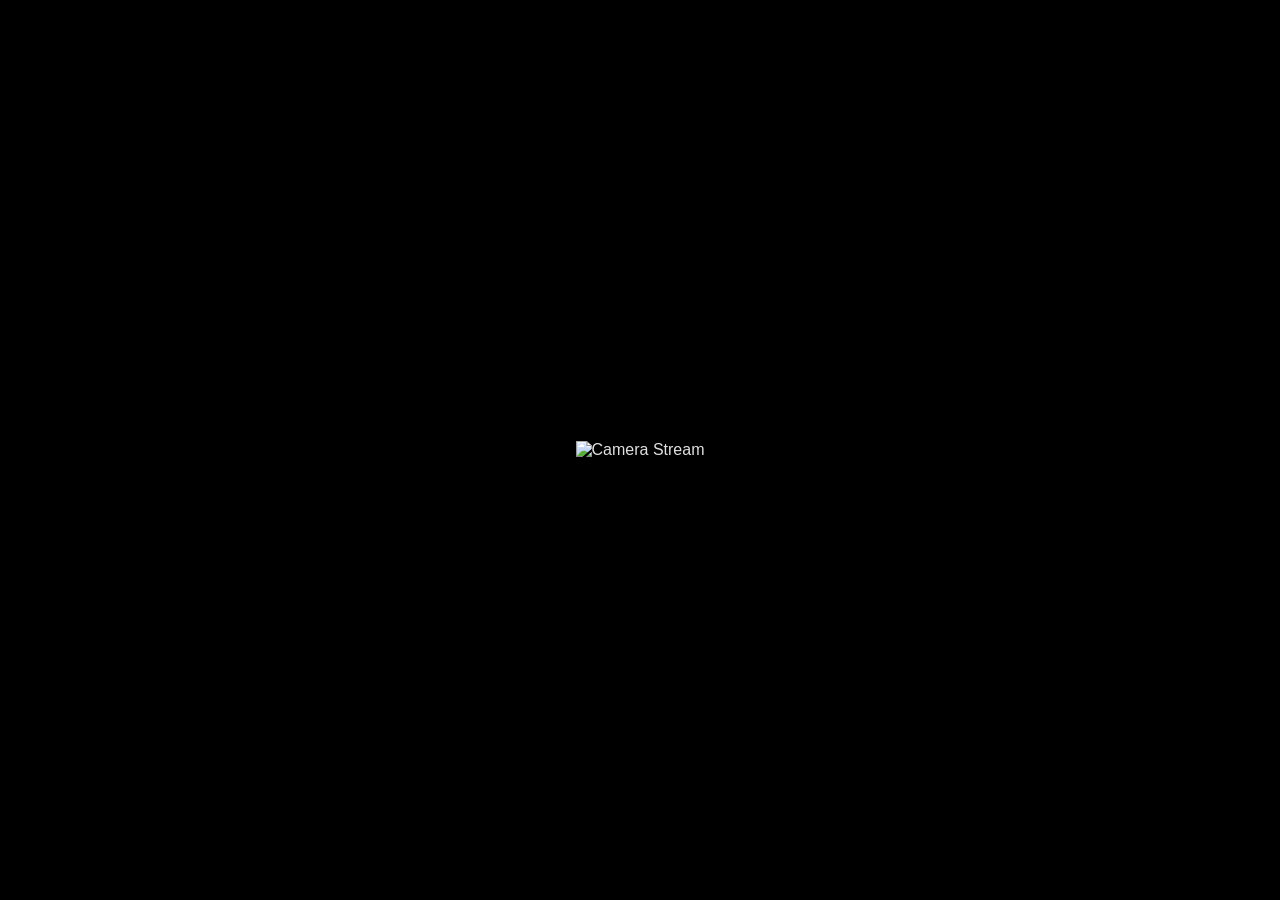
==== web/static/index.html @ 0d14ab51 "feat(web): implement lightweight Flask server, MJPEG streaming, and Chromium launcher" ====
<!DOCTYPE html>
<html lang="pt-BR">
<head>
  <meta charset="UTF-8">
  <meta name="viewport" content="width=device-width, initial-scale=1.0, maximum-scale=1.0, user-scalable=no">
  <meta name="apple-mobile-web-app-capable" content="yes">
  <meta name="mobile-web-app-capable" content="yes">
  <title>Camera PTZ</title>
  <style>
    * {
      box-sizing: border-box;
      margin: 0;
      padding: 0;
    }
    body {
      background-color: #121212;
      color: #e0e0e0;
      font-family: -apple-system, BlinkMacSystemFont, "Segoe UI", Roboto, Helvetica, Arial, sans-serif;
      overflow: hidden;
      width: 100vw;
      height: 100vh;
      display: flex;
      flex-direction: column;
    }
    #stream-container {
      position: relative;
      flex: 1;
      width: 100%;
      height: 100%;
      display: flex;
      align-items: center;
      justify-content: center;
      background-color: #000;
    }
    #camera-feed {
      max-width: 100%;
      max-height: 100%;
      object-fit: contain;
      user-select: none;
    }
  </style>
</head>
<body>
  <div id="stream-container">
    <img id="camera-feed" src="/api/stream" alt="Camera Stream" />
  </div>
</body>
</html>
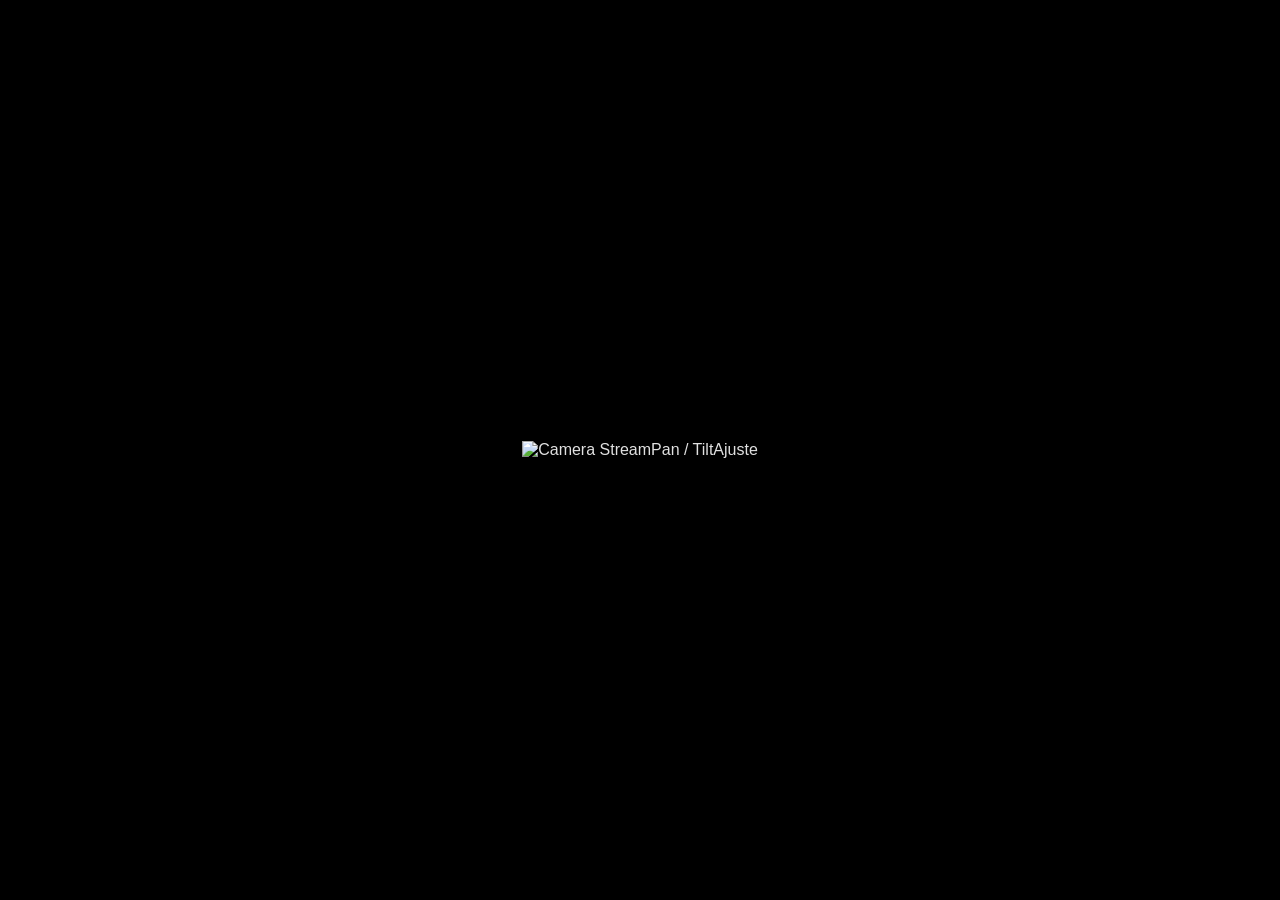
==== commit d12c9697: "feat(ptz): add REST PTZ endpoints, rate limiting, and dual virtual joysticks" ====
--- a/web/static/index.html
+++ b/web/static/index.html
@@ -6,6 +6,7 @@
   <meta name="apple-mobile-web-app-capable" content="yes">
   <meta name="mobile-web-app-capable" content="yes">
   <title>Camera PTZ</title>
+  <link rel="stylesheet" href="/static/css/controls.css">
   <style>
     * {
       box-sizing: border-box;
@@ -31,18 +32,33 @@
       align-items: center;
       justify-content: center;
       background-color: #000;
+      overflow: hidden;
     }
     #camera-feed {
       max-width: 100%;
       max-height: 100%;
       object-fit: contain;
       user-select: none;
+      -webkit-user-select: none;
     }
   </style>
 </head>
 <body>
   <div id="stream-container">
     <img id="camera-feed" src="/api/stream" alt="Camera Stream" />
+
+    <!-- Left Joystick: Pan & Tilt -->
+    <div id="joystick-left-zone" class="joystick-zone">
+      <span class="joystick-label">Pan / Tilt</span>
+    </div>
+
+    <!-- Right Joystick: Zoom / Fine Tilt -->
+    <div id="joystick-right-zone" class="joystick-zone">
+      <span class="joystick-label">Ajuste</span>
+    </div>
   </div>
+
+  <script src="https://unpkg.com/nipplejs@0.10.2/dist/nipplejs.min.js"></script>
+  <script src="/static/js/controls.js"></script>
 </body>
 </html>
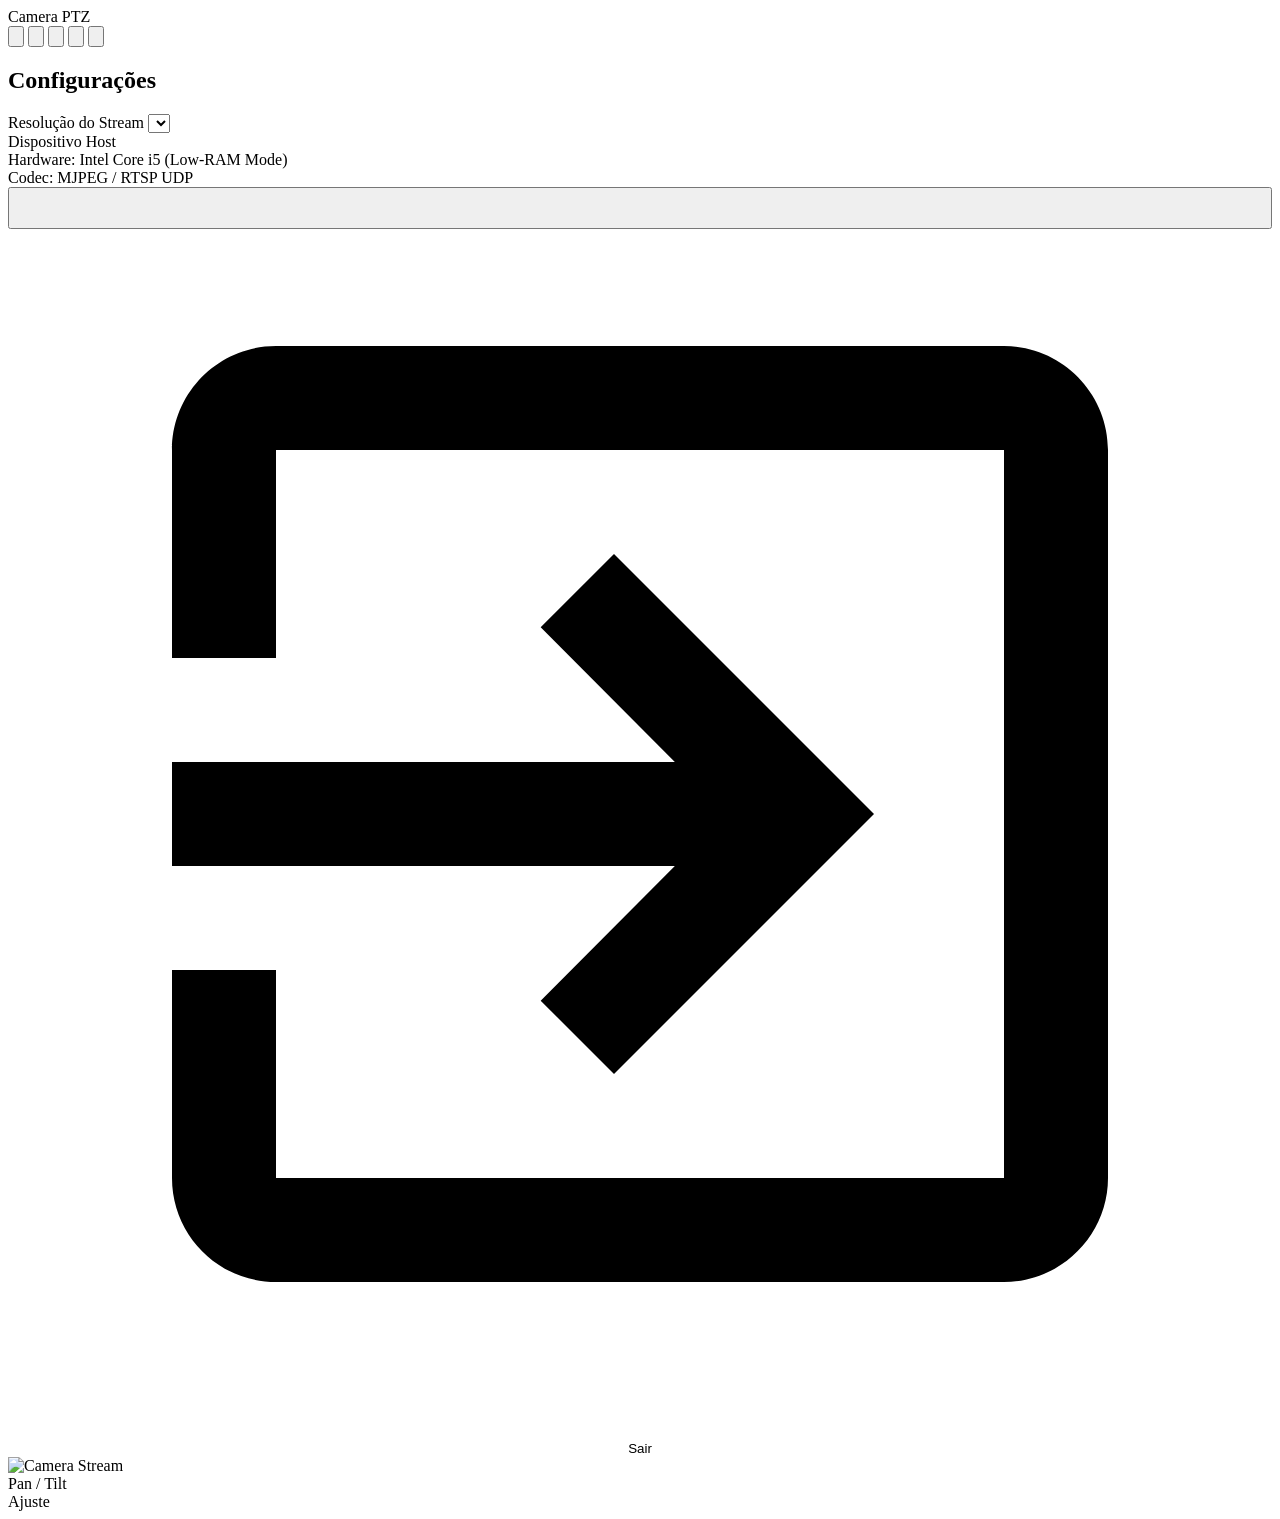
==== commit b6ad08b2: "feat(ui): implement mobile-first responsive layout, dark theme, and settings drawer" ====
--- a/web/static/index.html
+++ b/web/static/index.html
@@ -5,60 +5,88 @@
   <meta name="viewport" content="width=device-width, initial-scale=1.0, maximum-scale=1.0, user-scalable=no">
   <meta name="apple-mobile-web-app-capable" content="yes">
   <meta name="mobile-web-app-capable" content="yes">
+  <meta name="theme-color" content="#0d0f14">
   <title>Camera PTZ</title>
+  <link rel="stylesheet" href="/static/css/style.css">
   <link rel="stylesheet" href="/static/css/controls.css">
-  <style>
-    * {
-      box-sizing: border-box;
-      margin: 0;
-      padding: 0;
-    }
-    body {
-      background-color: #121212;
-      color: #e0e0e0;
-      font-family: -apple-system, BlinkMacSystemFont, "Segoe UI", Roboto, Helvetica, Arial, sans-serif;
-      overflow: hidden;
-      width: 100vw;
-      height: 100vh;
-      display: flex;
-      flex-direction: column;
-    }
-    #stream-container {
-      position: relative;
-      flex: 1;
-      width: 100%;
-      height: 100%;
-      display: flex;
-      align-items: center;
-      justify-content: center;
-      background-color: #000;
-      overflow: hidden;
-    }
-    #camera-feed {
-      max-width: 100%;
-      max-height: 100%;
-      object-fit: contain;
-      user-select: none;
-      -webkit-user-select: none;
-    }
-  </style>
 </head>
 <body>
-  <div id="stream-container">
-    <img id="camera-feed" src="/api/stream" alt="Camera Stream" />
+  <div id="app-container">
+    <!-- Top Navigation Bar -->
+    <header class="navbar">
+      <div class="nav-brand">
+        <div id="status-indicator" class="status-dot" title="Status da Conexão"></div>
+        <span>Camera PTZ</span>
+      </div>
+      <div class="nav-actions">
+        <!-- Flashlight -->
+        <button id="btn-flashlight" class="icon-btn" title="Alternar Lanterna">
+          <svg viewBox="0 0 24 24"><path d="M9 2h6v3H9V2zm0 5h6l2 4v11H7V11l2-4zm1 6v3h4v-3h-4z"/></svg>
+        </button>
+        <!-- Audio -->
+        <button id="btn-audio" class="icon-btn" title="Áudio (Mudo)">
+          <svg viewBox="0 0 24 24"><path d="M16.5 12c0-1.77-1.02-3.29-2.5-4.03v2.21l2.45 2.45c.03-.2.05-.41.05-.63zm2.5 0c0 .94-.2 1.82-.54 2.64l1.51 1.51C20.63 14.91 21 13.5 21 12c0-4.28-2.99-7.86-7-8.77v2.06c2.89.86 5 3.54 5 6.71zM4.27 3L3 4.27 7.73 9H3v6h4l5 5v-6.73l4.25 4.25c-.67.52-1.42.93-2.25 1.18v2.06c1.38-.31 2.63-.95 3.69-1.81L19.73 21 21 19.73l-9-9L4.27 3zM12 4L9.91 6.09 12 8.18V4z"/></svg>
+        </button>
+        <!-- Fullscreen -->
+        <button id="btn-fullscreen" class="icon-btn" title="Tela Cheia">
+          <svg viewBox="0 0 24 24"><path d="M7 14H5v5h5v-2H7v-3zm-2-4h2V7h3V5H5v5zm12 7h-3v2h5v-5h-2v3zM14 5v2h3v3h2V5h-5z"/></svg>
+        </button>
+        <!-- Reconnect -->
+        <button id="btn-restart" class="icon-btn" title="Reiniciar Conexão">
+          <svg viewBox="0 0 24 24"><path d="M17.65 6.35C16.2 4.9 14.21 4 12 4c-4.42 0-7.99 3.58-7.99 8s3.57 8 7.99 8c3.73 0 6.84-2.55 7.73-6h-2.08c-.82 2.33-3.04 4-5.65 4-3.31 0-6-2.69-6-6s2.69-6 6-6c1.66 0 3.14.69 4.22 1.78L13 11h7V4l-2.35 2.35z"/></svg>
+        </button>
+        <!-- Settings Drawer Toggle -->
+        <button id="btn-toggle-settings" class="icon-btn" title="Configurações">
+          <svg viewBox="0 0 24 24"><path d="M19.14 12.94c.04-.3.06-.61.06-.94 0-.32-.02-.64-.07-.94l2.03-1.58c.18-.14.23-.41.12-.61l-1.92-3.32c-.12-.22-.37-.29-.59-.22l-2.39.96c-.5-.38-1.03-.7-1.62-.94l-.36-2.54c-.04-.24-.24-.41-.48-.41h-3.84c-.24 0-.43.17-.47.41l-.36 2.54c-.59.24-1.13.57-1.62.94l-2.39-.96c-.22-.08-.47 0-.59.22L2.74 8.87c-.12.21-.08.47.12.61l2.03 1.58c-.05.3-.09.63-.09.94s.02.64.07.94l-2.03 1.58c-.18.14-.23.41-.12.61l1.92 3.32c.12.22.37.29.59.22l2.39-.96c.5.38 1.03.7 1.62.94l.36 2.54c.05.24.24.41.48.41h3.84c.24 0 .44-.17.47-.41l.36-2.54c.59-.24 1.13-.56 1.62-.94l2.39.96c.22.08.47 0 .59-.22l1.92-3.32c.12-.22.07-.47-.12-.61l-2.01-1.58zM12 15.6c-1.98 0-3.6-1.62-3.6-3.6s1.62-3.6 3.6-3.6 3.6 1.62 3.6 3.6-1.62 3.6-3.6 3.6z"/></svg>
+        </button>
+      </div>
+    </header>
 
-    <!-- Left Joystick: Pan & Tilt -->
-    <div id="joystick-left-zone" class="joystick-zone">
-      <span class="joystick-label">Pan / Tilt</span>
-    </div>
+    <!-- Side Settings Drawer -->
+    <aside id="settings-panel" class="settings-drawer">
+      <div class="drawer-header">
+        <h2 class="drawer-title">Configurações</h2>
+      </div>
 
-    <!-- Right Joystick: Zoom / Fine Tilt -->
-    <div id="joystick-right-zone" class="joystick-zone">
-      <span class="joystick-label">Ajuste</span>
-    </div>
+      <div class="setting-group">
+        <label for="select-resolution" class="setting-label">Resolução do Stream</label>
+        <select id="select-resolution" class="setting-select"></select>
+      </div>
+
+      <div class="setting-group">
+        <span class="setting-label">Dispositivo Host</span>
+        <div class="info-badge">
+          Hardware: Intel Core i5 (Low-RAM Mode)<br>
+          Codec: MJPEG / RTSP UDP
+        </div>
+      </div>
+
+      <div class="setting-group" style="margin-top: auto;">
+        <button id="btn-logout" class="icon-btn" style="width: 100%; height: 42px; gap: 8px; font-weight: 500;" title="Sair da Conta">
+          <svg viewBox="0 0 24 24"><path d="M10.09 15.59L11.5 17l5-5-5-5-1.41 1.41L12.67 11H3v2h9.67l-2.58 2.59zM19 3H5c-1.11 0-2 .9-2 2v4h2V5h14v14H5v-4H3v4c0 1.1.89 2 2 2h14c1.1 0 2-.9 2-2V5c0-1.1-.9-2-2-2z"/></svg>
+          Sair
+        </button>
+      </div>
+    </aside>
+
+    <!-- Video Stream Viewport -->
+    <main id="stream-container">
+      <img id="camera-feed" src="/api/stream" alt="Camera Stream" />
+
+      <!-- Left Joystick: Pan & Tilt -->
+      <div id="joystick-left-zone" class="joystick-zone">
+        <span class="joystick-label">Pan / Tilt</span>
+      </div>
+
+      <!-- Right Joystick: Fine Adjust / Vertical -->
+      <div id="joystick-right-zone" class="joystick-zone">
+        <span class="joystick-label">Ajuste</span>
+      </div>
+    </main>
   </div>
 
   <script src="https://unpkg.com/nipplejs@0.10.2/dist/nipplejs.min.js"></script>
   <script src="/static/js/controls.js"></script>
+  <script src="/static/js/settings.js"></script>
 </body>
 </html>
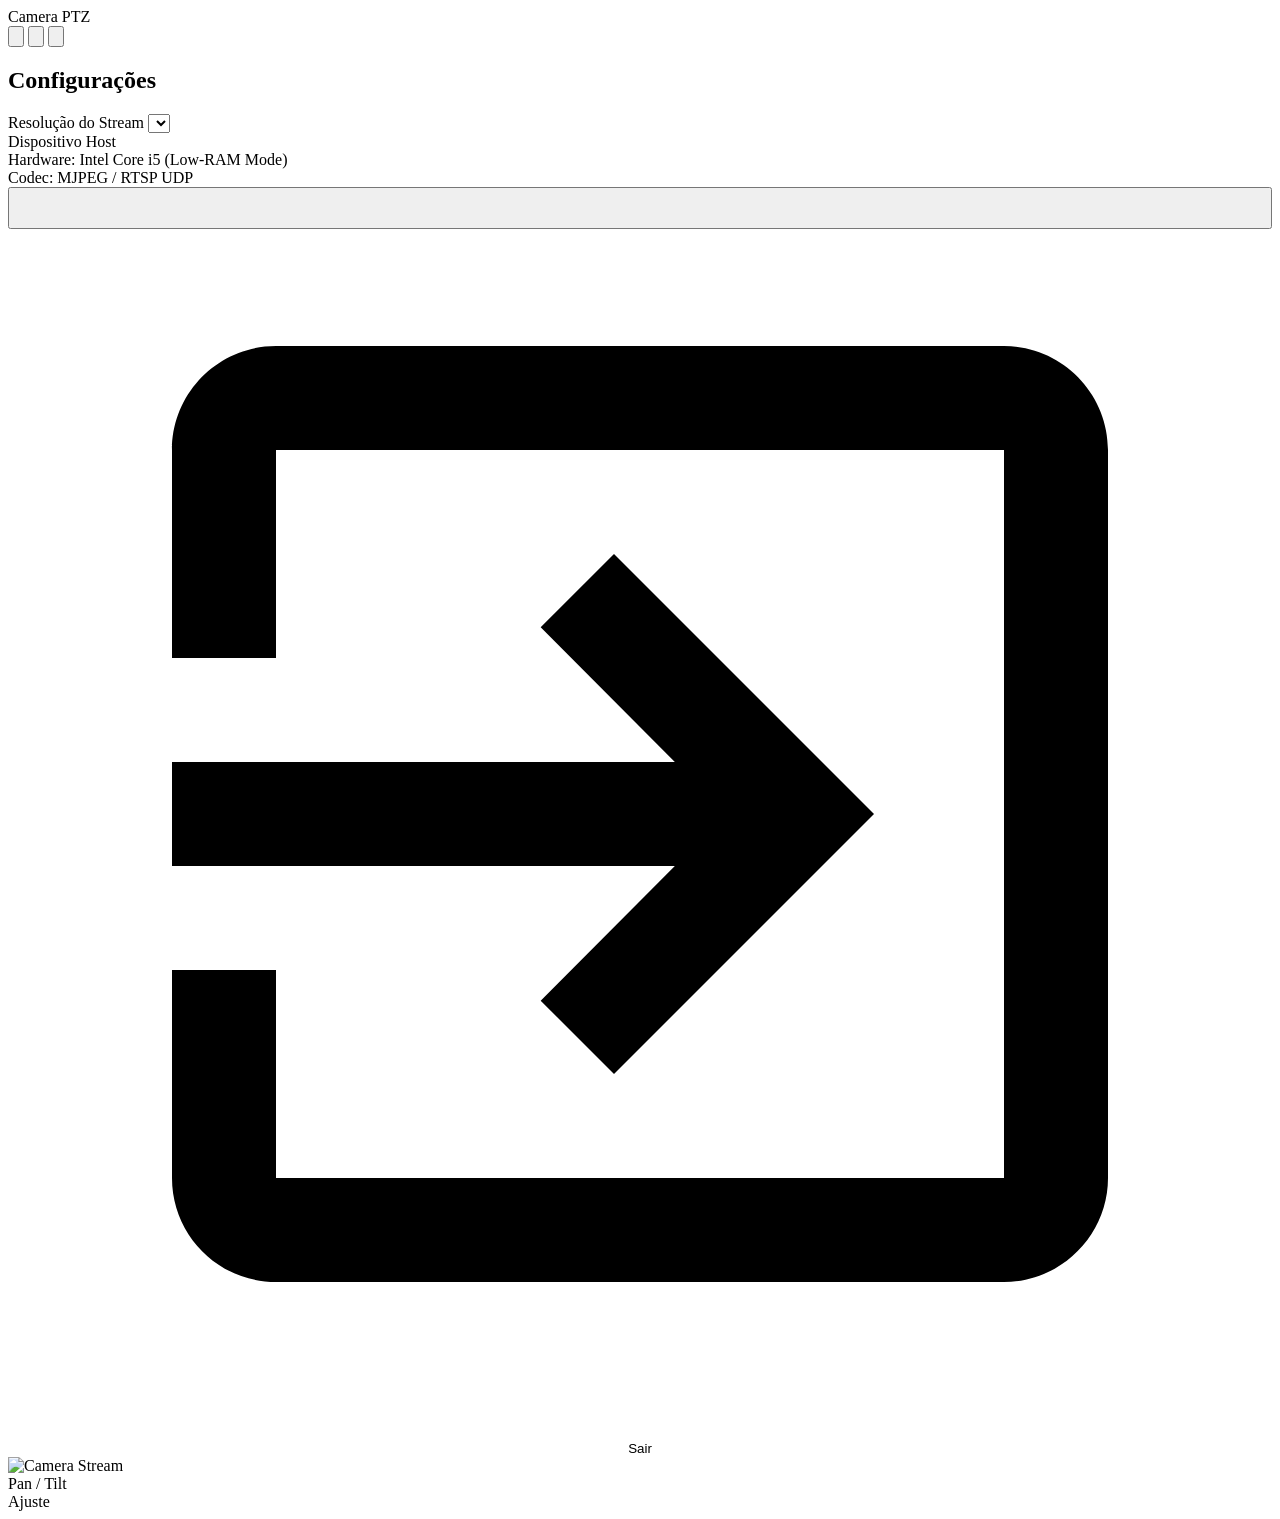
==== commit 4999c318: "refactor(web): remove dummy audio toggle and flashlight controls" ====
--- a/web/static/index.html
+++ b/web/static/index.html
@@ -19,14 +19,6 @@
         <span>Camera PTZ</span>
       </div>
       <div class="nav-actions">
-        <!-- Flashlight -->
-        <button id="btn-flashlight" class="icon-btn" title="Alternar Lanterna">
-          <svg viewBox="0 0 24 24"><path d="M9 2h6v3H9V2zm0 5h6l2 4v11H7V11l2-4zm1 6v3h4v-3h-4z"/></svg>
-        </button>
-        <!-- Audio -->
-        <button id="btn-audio" class="icon-btn" title="Áudio (Mudo)">
-          <svg viewBox="0 0 24 24"><path d="M16.5 12c0-1.77-1.02-3.29-2.5-4.03v2.21l2.45 2.45c.03-.2.05-.41.05-.63zm2.5 0c0 .94-.2 1.82-.54 2.64l1.51 1.51C20.63 14.91 21 13.5 21 12c0-4.28-2.99-7.86-7-8.77v2.06c2.89.86 5 3.54 5 6.71zM4.27 3L3 4.27 7.73 9H3v6h4l5 5v-6.73l4.25 4.25c-.67.52-1.42.93-2.25 1.18v2.06c1.38-.31 2.63-.95 3.69-1.81L19.73 21 21 19.73l-9-9L4.27 3zM12 4L9.91 6.09 12 8.18V4z"/></svg>
-        </button>
         <!-- Fullscreen -->
         <button id="btn-fullscreen" class="icon-btn" title="Tela Cheia">
           <svg viewBox="0 0 24 24"><path d="M7 14H5v5h5v-2H7v-3zm-2-4h2V7h3V5H5v5zm12 7h-3v2h5v-5h-2v3zM14 5v2h3v3h2V5h-5z"/></svg>
@@ -85,7 +77,7 @@
     </main>
   </div>
 
-  <script src="https://unpkg.com/nipplejs@0.10.2/dist/nipplejs.min.js"></script>
+  <script src="https://cdn.jsdelivr.net/npm/nipplejs@0.10.2/dist/nipplejs.min.js"></script>
   <script src="/static/js/controls.js"></script>
   <script src="/static/js/settings.js"></script>
 </body>
